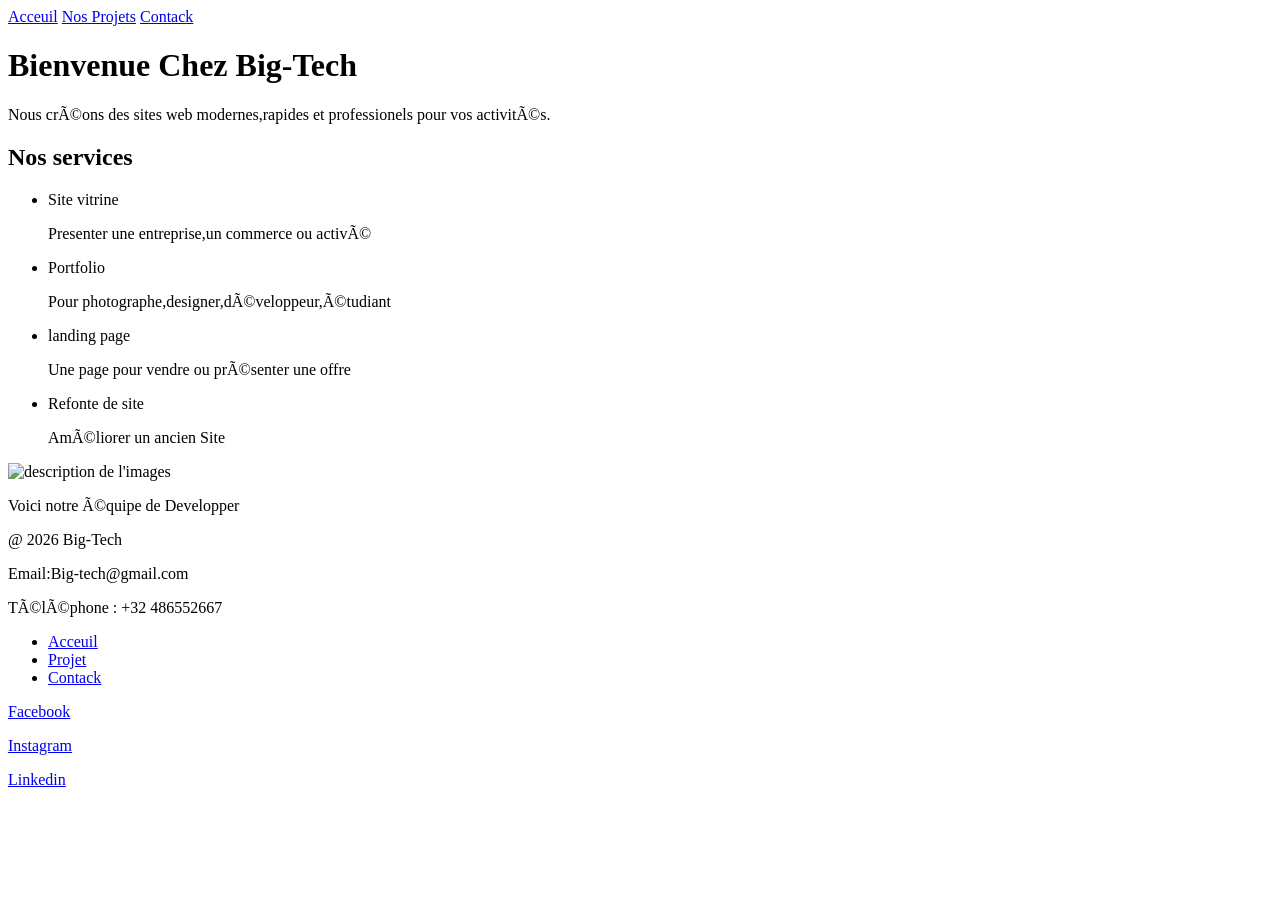
==== index.html @ fbffde62 "Add files via upload" ====
<!DOCTYPE html>
<html lang="fr">
<html>
    <head>
        <meta charset="uft-8">
        <title>Big-Tech-Acceuil</title>
        <link rel="stylesheet" href="css/style.css">

    </head>

    <body>
        <nav>
            <a href="index.html">Acceuil</a>
            <a href="projet.html">Nos Projets</a>
            <a href="contack.html">Contack</a>
        </nav>
    <header>
        <h1 class="box">Bienvenue Chez Big-Tech</h1>
        <p class="index">Nous créons des sites web modernes,rapides et professionels pour vos activités.</p>
    </header>

             
        <h2>Nos services</h2>
        <div class="index1">
            <ul>
                <li>Site vitrine</li>
                <p>Presenter une entreprise,un commerce ou activé</p>
                <li>Portfolio</li>
                <p>Pour photographe,designer,développeur,étudiant</p>
                <li>landing page</li>
                <p>Une page pour vendre ou présenter une offre</p>
                <li>Refonte de site</li>
                <p>Améliorer un ancien Site</p>
            </ul>
                <div class="im">
                <img src="images/imagesacceuil.png" height="275" width="275" alt="description de l'images ">
                <p>Voici notre équipe de Developper</p> 
                </div>
        </div>   


       

    <footer>
    <div class="footer-container">
      <div class="left">
         <p>@ 2026 Big-Tech</p>
         <p>Email:Big-tech@gmail.com</p>
         <p>Téléphone : +32 486552667</p>
    </div>

        <ul class="center">
            <li><a href="index.html">Acceuil</a></li>
            <li><a href="projet.html">Projet</a></li>
            <li><a href="contack.html">Contack</a></li>
        </ul>
    <div class="p">
        <p><a href="#">Facebook</a></p>
        <p><a href="#">Instagram</a></p>
        <p><a href="#">Linkedin</a></p>
    </div>
    </div>

    </footer>
    </body>
</html>
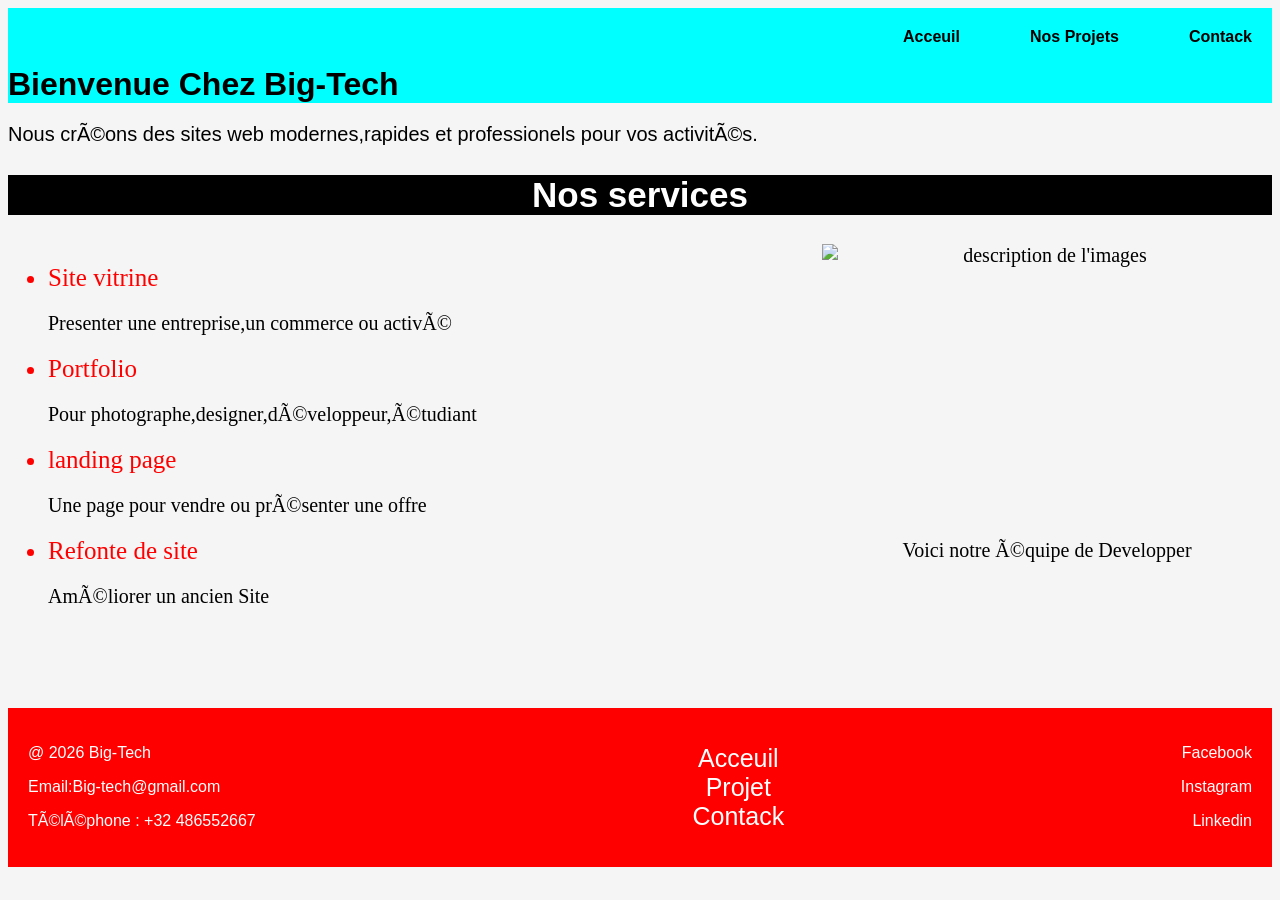
==== commit ba9a5197: "Update index.html" ====
--- a/index.html
+++ b/index.html
@@ -4,7 +4,7 @@
     <head>
         <meta charset="uft-8">
         <title>Big-Tech-Acceuil</title>
-        <link rel="stylesheet" href="css/style.css">
+        <link rel="stylesheet" href="style.css">
 
     </head>
 
@@ -63,4 +63,4 @@
 
     </footer>
     </body>
-</html>+</html>
--- a/style.css
+++ b/style.css
@@ -0,0 +1,167 @@
+body{
+    background-color:whitesmoke;
+    text-align: center;
+    font-family:Arial, Helvetica, sans-serif;
+
+}
+
+nav{
+    display:flex;
+    justify-content: flex-end;
+    background-color:aqua;
+    padding:20px;
+    gap:20px;
+}
+nav a{
+    text-decoration: none;
+    color:black;
+    font-weight: bold;
+    margin-left: 50px;
+}
+
+na a:hover{
+    color:blue;
+}
+.box{
+    text-align: left;
+    margin:0px;
+    background-color:aqua;
+}
+.index{
+    display:flex;
+    justify-content: space-between;
+    text-align:left;
+    font-family: Arial, Helvetica, sans-serif;
+    font-size:20px;
+}
+h2{
+    color:white;
+    font-size:35px;
+    background-color: black;
+}
+.index1{
+    display:flex;
+    text-align:left;
+    font-family: bold;
+    font-size:20px;
+}
+li{
+    color:red;
+    font-size:25px;
+}
+.im{
+    margin-left:auto;
+    text-align: center;
+}
+.im img{
+    display:block;
+    width: 450px;
+}
+    
+
+
+footer{
+    background-color:red;
+    color:white;
+}
+
+.left{
+    text-align:left;
+}
+
+.center{
+    text-align:center;
+    
+}
+
+.p{
+    text-align:right;
+}
+
+a{
+    text-decoration: none;
+    color:white;
+}
+
+a:hover{
+    color:yellow;
+
+}
+.footer-container{
+    display:flex;
+    justify-content:space-between;
+    align-itms:center;
+}
+.forme1{
+    font-size:30px;
+}
+button{
+    border-radius: 10px;
+}
+button:hover{
+    color:blue;
+}
+label{
+    font-size:35px;
+}
+
+input{
+    width: 300px;
+    height:35px;
+    margin-bottom:10px;
+    padding:5px;
+    font-size:16px;
+}
+
+textarea{
+    width:300px;
+    height:120px;
+    padding:5px;
+    font-size:16px;
+}
+
+button{
+    width:150px;
+    height:40px;
+    font-size:16px;
+    background-color:black;
+    color:white;
+    border-reduis:8px;
+    cursor:pointer;
+}
+button{
+    margin-bottom: 40px;
+}
+
+button:hover{
+    background-color:blue;
+}
+from{
+    text-align:center;
+}
+
+footer{
+    margin-top:60px;
+    padding:20px;
+}
+
+.galerie{
+    display:grid;
+    grid-template-columns: 1fr 1fr;
+    gap:20px;
+}
+.galerie img{
+    width:100%;
+    border:3px solid black;
+    border-radius:10px;
+    transition:0.3S
+}
+
+.galerie img:hover{
+    filter:brightness(1.3);
+}
+figcaption{
+    font-size:35px;
+    margin-top:10px;
+    font-family: bold;
+}
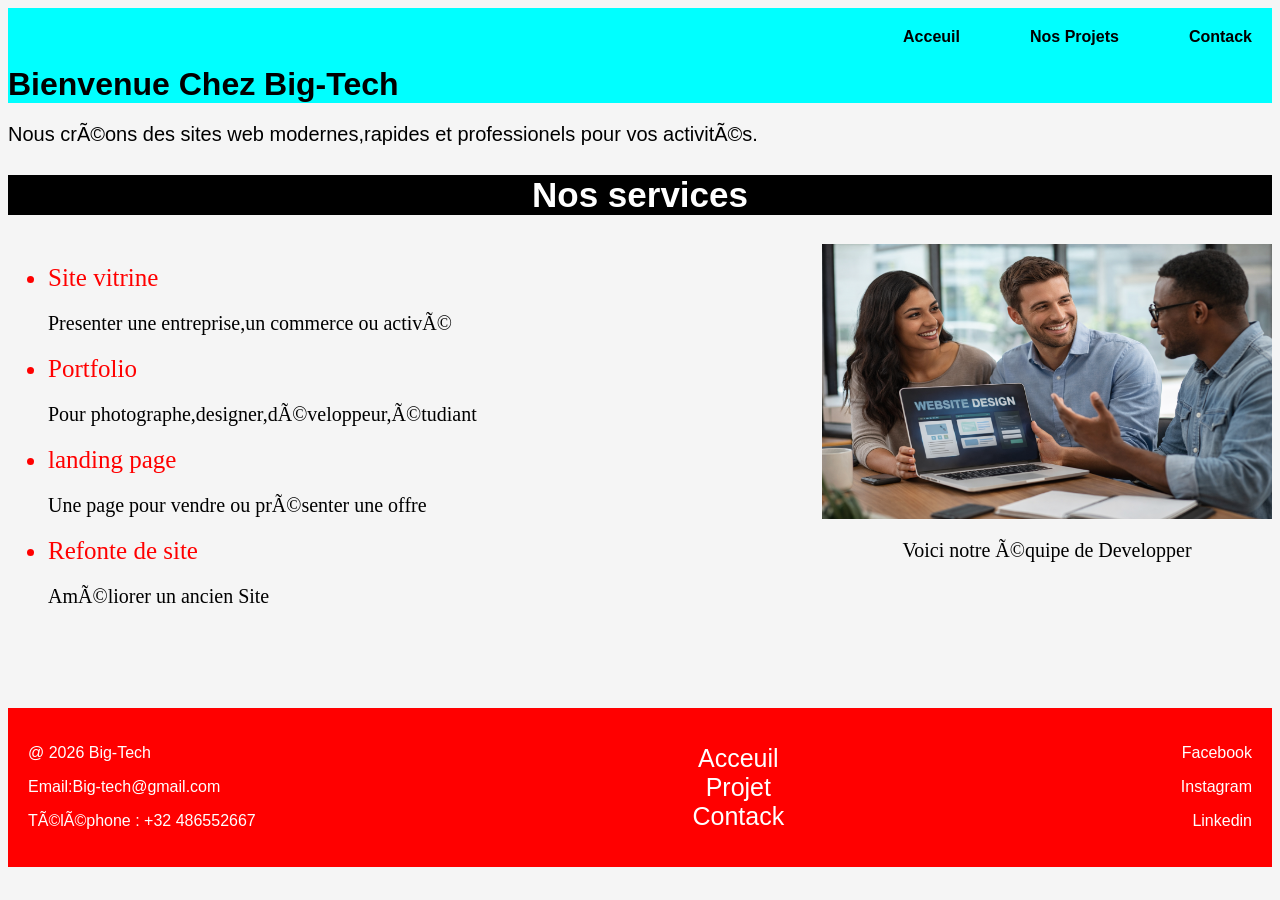
==== commit d557bddf: "Update index.html" ====
--- a/index.html
+++ b/index.html
@@ -33,7 +33,7 @@
                 <p>Améliorer un ancien Site</p>
             </ul>
                 <div class="im">
-                <img src="images/imagesacceuil.png" height="275" width="275" alt="description de l'images ">
+                <img src="imagesacceuil.png" height="275" width="275" alt="description de l'images ">
                 <p>Voici notre équipe de Developper</p> 
                 </div>
         </div>   
